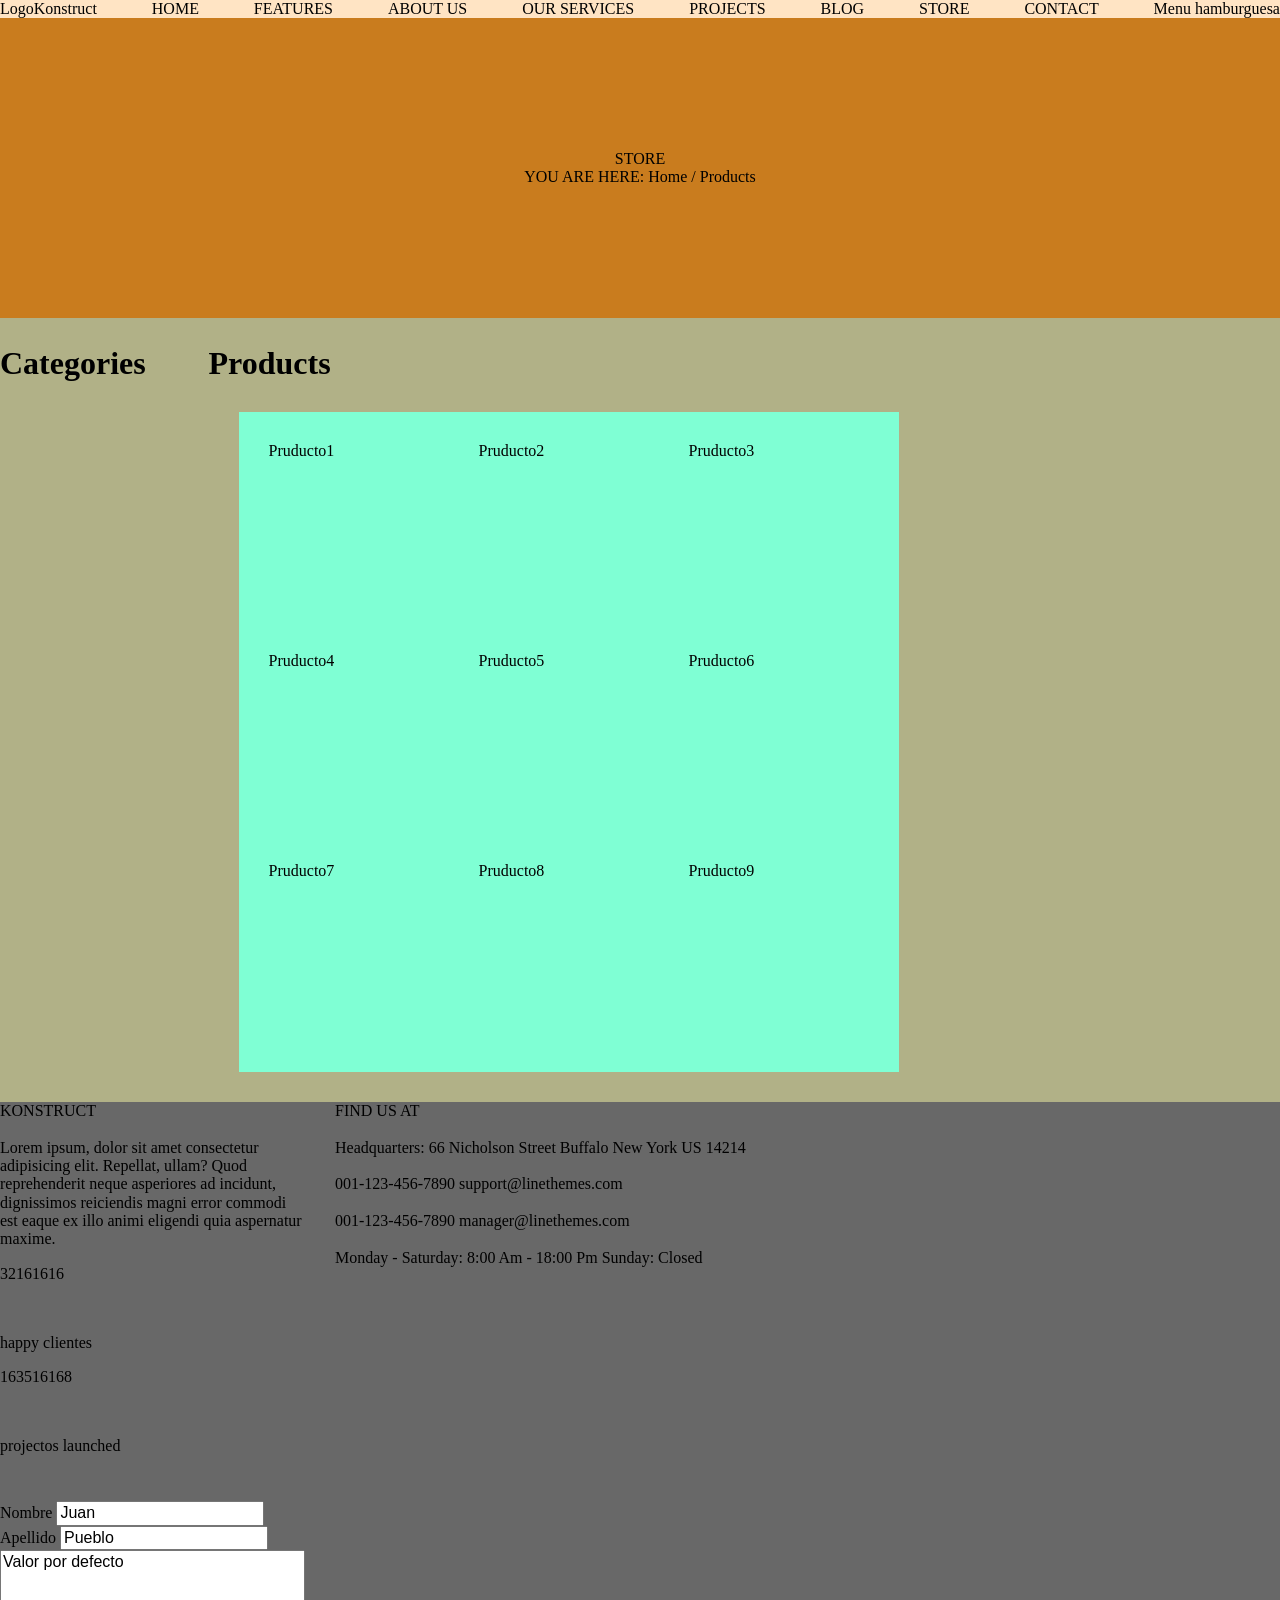
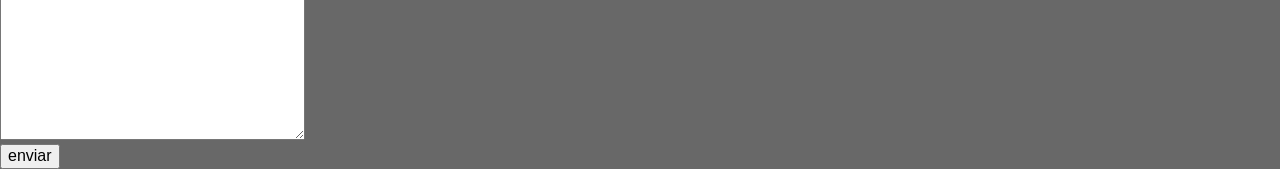
==== index.html @ fc38f88c "Primer commit" ====
<!DOCTYPE html>
<html lang="es">
<head>
    <meta charset="UTF-8">
    <meta name="viewport" content="width=device-width, initial-scale=1.0">
    <title>Maqueta1</title>
    <link rel="stylesheet" href="normalize.css">
    <link rel="stylesheet" href="style.css">
</head>
<body>
    <header>
        <nav class="navbar">
            <div>LogoKonstruct</div>
            <div>HOME</div>
            <div>FEATURES</div>
            <div>ABOUT US</div>
            <div>OUR SERVICES</div>
            <div>PROJECTS</div>
            <div>BLOG</div>
            <div>STORE</div>
            <div>CONTACT</div>
            <div>Menu hamburguesa</div>
        </nav>
        <div class="hero">
            <div>STORE</div>
            <div>
                <span class="title1">YOU ARE HERE:</span>
                <span>Home / Products</span>
            </div>
        </div>
    </header>
    <main class="main-grid">
        <section><h2 class="titulo1">Categories</h2></section>
        <section>
            <h2 class="titulo1">Products</h2>
            <div>
                <div class="product-card">
                    <div>Pruducto1</div>
                    <div>Pruducto2</div>
                    <div>Pruducto3</div>
                    <div>Pruducto4</div>
                    <div>Pruducto5</div>
                    <div>Pruducto6</div>
                    <div>Pruducto7</div>
                    <div>Pruducto8</div>
                    <div>Pruducto9</div>
                </div>
            </div>
        </section>
    </main>
    <footer class="footer-grid">
        <section>
            <div>KONSTRUCT</div><br>
            <div>Lorem ipsum, dolor sit amet consectetur adipisicing elit. Repellat, ullam? Quod reprehenderit neque asperiores ad incidunt, dignissimos reiciendis magni error commodi est eaque ex illo animi eligendi quia aspernatur maxime.</div>
            <div>
                <div>
                    <p>32161616</p><br>
                    <p>happy clientes</p>
                </div>
                <div>
                    <p>163516168</p><br>
                    <p>projectos launched</p>
                </div>
            </div>
        </section>
        <section>
        <div>
            <div>FIND US AT</div>
            <br>
            <div>Headquarters:
            66 Nicholson Street Buffalo New York US 14214</div>
            <br>
            <div>001-123-456-7890
            support@linethemes.com</div>
            <br>
            <div>001-123-456-7890
            manager@linethemes.com</div>
            <br>
            <div>Monday - Saturday: 8:00 Am - 18:00 Pm
            Sunday: Closed</div>
        </div>
        </section>
        <section>
            <div>
                <form action="/formulario" method="post">
                    <label for="nombre">Nombre</label>
                    <input value="Juan" type="text" id="nombre" name="nombre" placeholder="Nombre"/>
                    <br>
                    <label for="apellido">Apellido</label>
                    <input value="Pueblo" type="apellido" id="apellido" name="apellido" placeholder="Apellido"/>
                    <br>
                    <textarea rows="10" cols="30" id="comentario" placeholder="Ingrese comentario" name="comentario">Valor por defecto</textarea>
                    <br>
                    <button type="submit">enviar</button>
                </form>
            </div>
        </section>
    </footer>
</body>
</html>
---- style.css ----
.navbar{
    display: flex;
    background-color: bisque;
    justify-content: space-between;
}
.hero{
    background-color: rgb(201, 124, 30);
    height: 300px;
    display: flex;
    flex-direction: column;
    justify-content: center;
    align-items: center;
}
.titulo1{
    font-size: 32px;
}
.main-grid {
    display: grid;
    grid-template-columns: 1fr 6fr;
    gap: 30px;
    background-color: rgb(177, 177, 135);
}
.main-product-grid{
    display: grid;
    grid-template-rows: 1fr 6fr;
    gap: 30px;
    background-color: rgb(177, 177, 135);
}

.product-card{
    padding: 30px;
    margin: 30px;
    display: grid;
    grid-template-rows:repeat(3, minmax(0, 1fr));
    grid-template-columns:repeat(3, minmax(0, 1fr));
    gap: 30px;
    width: 600px;
    height: 600px;
    background-color: aquamarine;
}
.footer-grid {
    display: grid;
    grid-template-columns: 1fr 4fr;
    grid-template-rows: auto;
    gap: 30px;
    background-color: rgb(104, 104, 104);
}
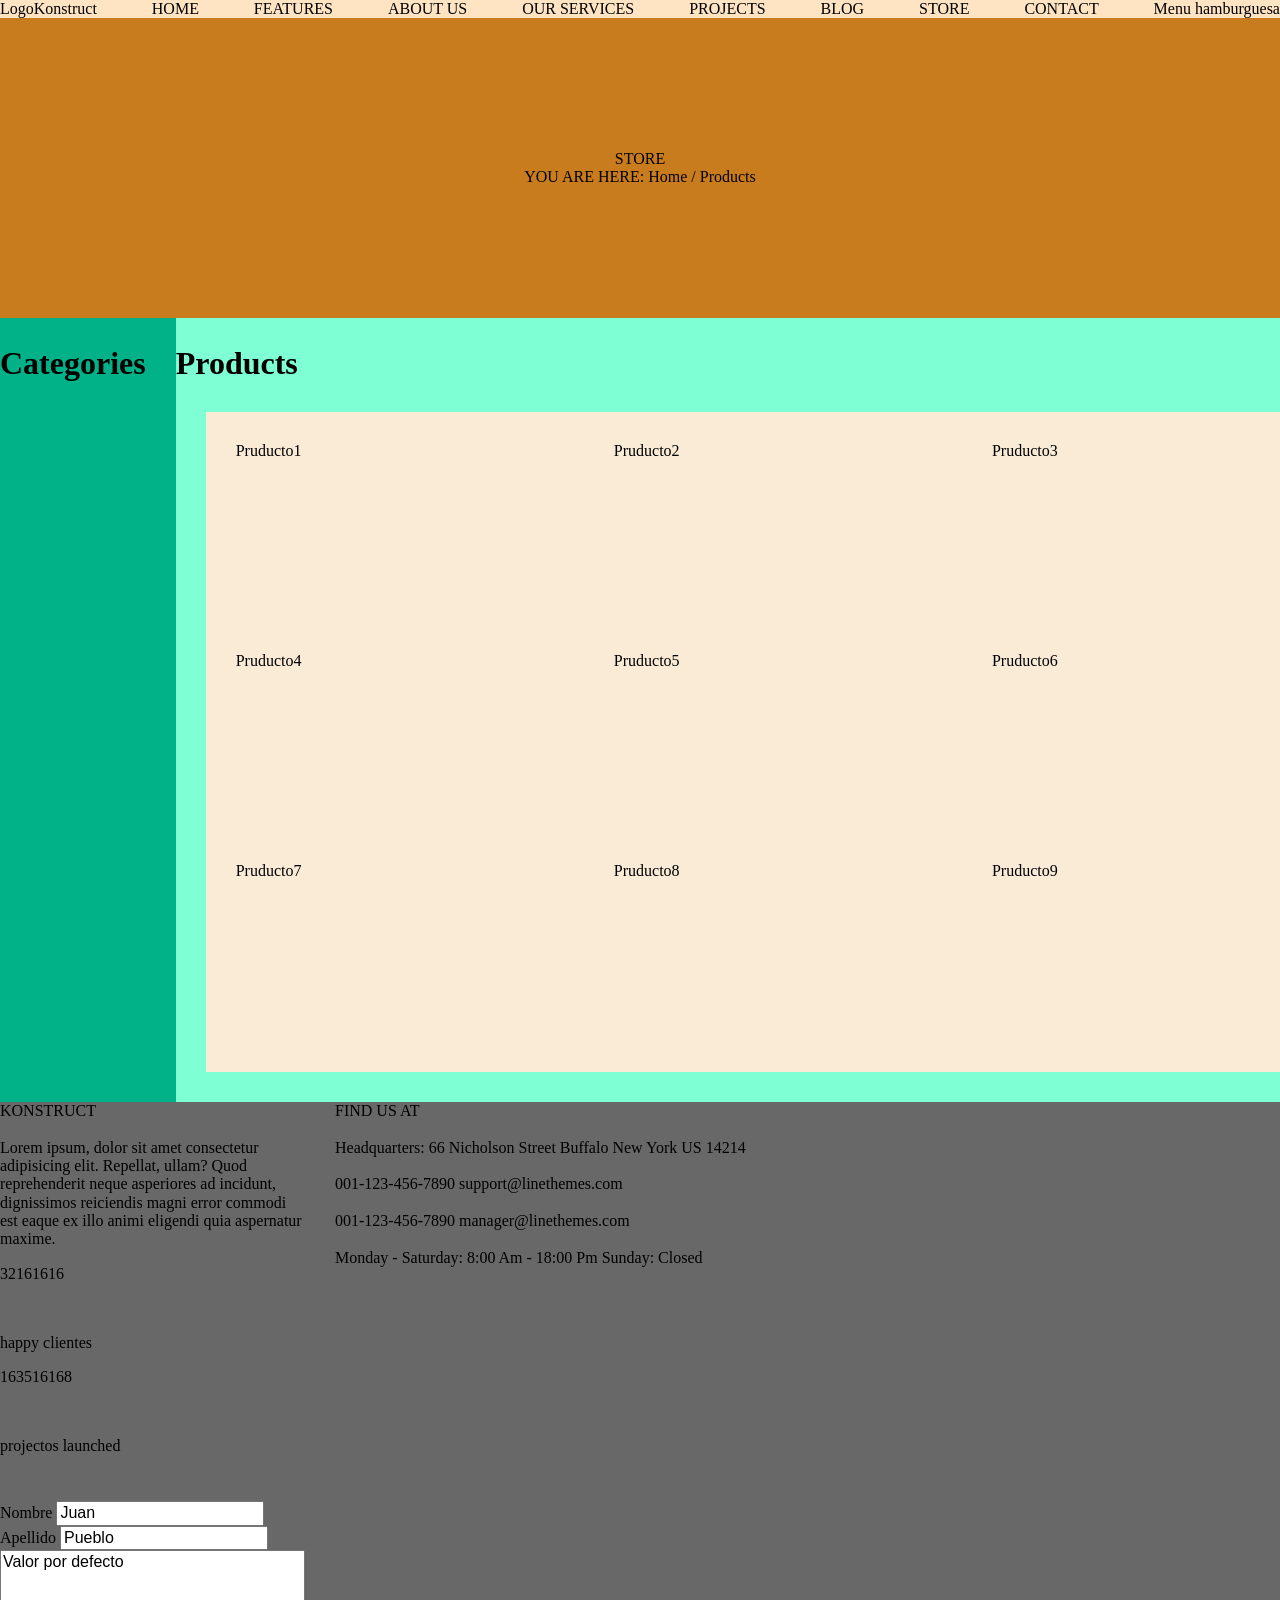
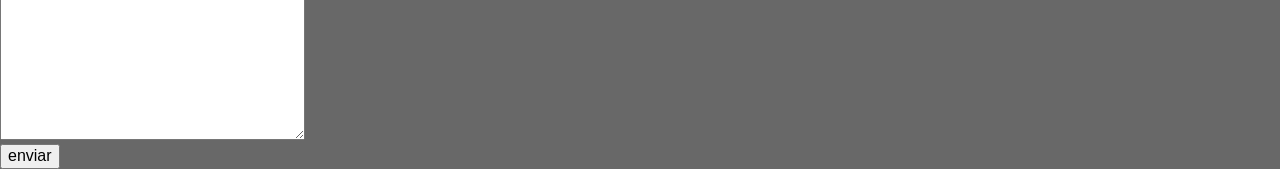
==== commit 9fe84040: "Policia Peruana a ver esa cola" ====
--- a/index.html
+++ b/index.html
@@ -30,8 +30,10 @@
         </div>
     </header>
     <main class="main-grid">
-        <section><h2 class="titulo1">Categories</h2></section>
-        <section>
+        <aside>
+            <h2 class="titulo1">Categories</h2>
+        </aside>
+        <section class="products-section">
             <h2 class="titulo1">Products</h2>
             <div>
                 <div class="product-card">
--- a/style.css
+++ b/style.css
@@ -16,15 +16,19 @@
 }
 .main-grid {
     display: grid;
-    grid-template-columns: 1fr 6fr;
+    grid-template-columns: 1fr 11fr; /*  12 fracciones */
     gap: 30px;
-    background-color: rgb(177, 177, 135);
+    background-color: rgb(1, 177, 135);
 }
 .main-product-grid{
     display: grid;
     grid-template-rows: 1fr 6fr;
     gap: 30px;
     background-color: rgb(177, 177, 135);
+}
+
+.products-section{
+    background-color: aquamarine;
 }
 
 .product-card{
@@ -34,9 +38,9 @@
     grid-template-rows:repeat(3, minmax(0, 1fr));
     grid-template-columns:repeat(3, minmax(0, 1fr));
     gap: 30px;
-    width: 600px;
+    width: 100%;
     height: 600px;
-    background-color: aquamarine;
+    background-color: antiquewhite;
 }
 .footer-grid {
     display: grid;
